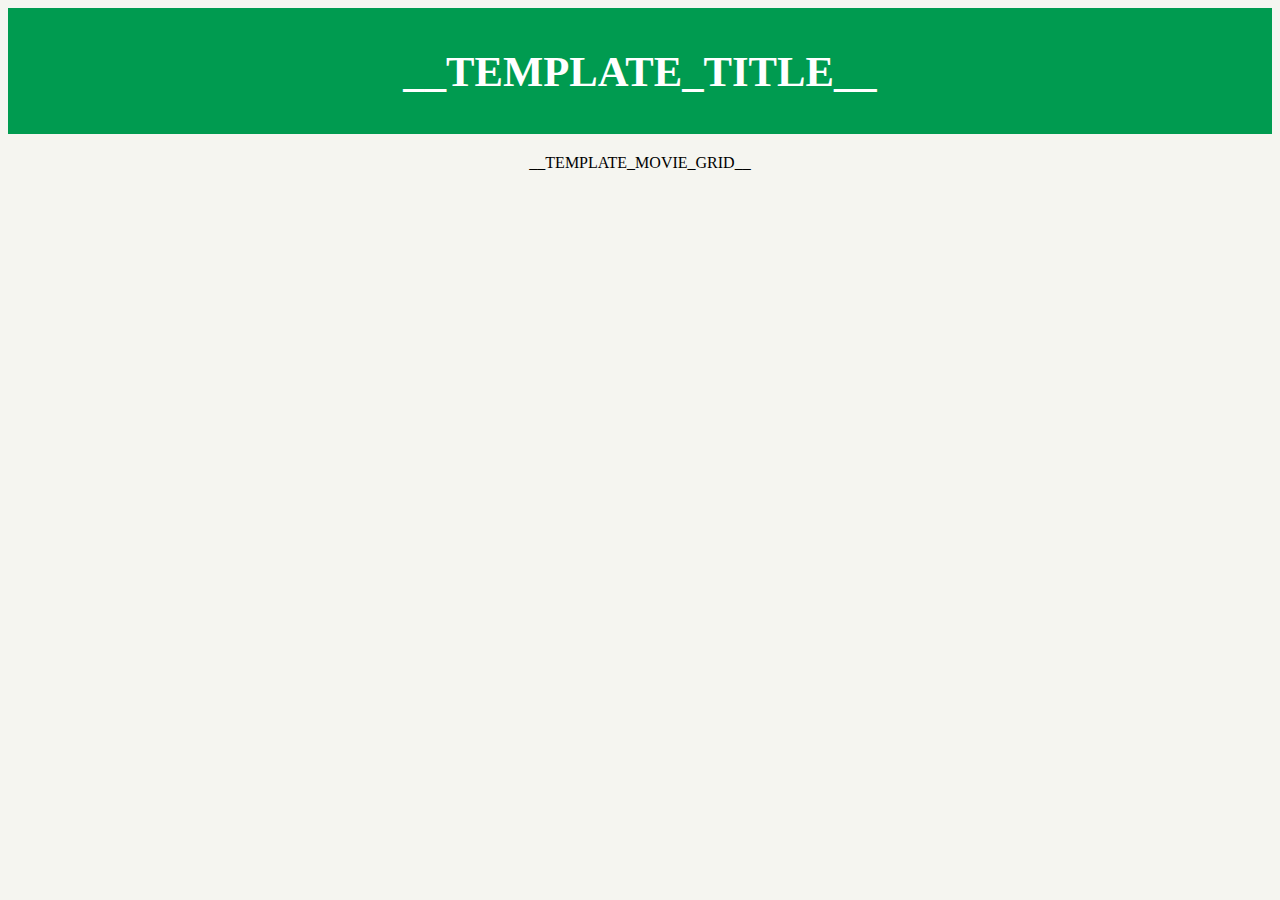
==== static/index_template.html @ a7ae460d "Add Movie Project" ====
<html>
<head>
    <title>My Movie App</title>
    <link rel="stylesheet" href="style.css"/>
</head>
<body>
<div class="list-movies-title">
    <h1>__TEMPLATE_TITLE__</h1>
</div>
<div>
    <ol class="movie-grid">
        __TEMPLATE_MOVIE_GRID__
    </ol>
</div>
</body>
</html>
---- static/style.css ----
body {
  background: #F5F5F0;
  color: black;
  font-family: Monaco;
}

.list-movies-title {
  padding: 10px 0;
  background: #009B50;
  color: white;
  text-align: center;
  font-size: 16pt;
}

.movie-grid {
  list-style-type: none;
  padding: 0;
  margin: 0;
  margin-top: 20px;
  display: flex;
  justify-content: center;
}

.movie-grid li {
  padding: 10px 15px;
  text-align: left;
}

.movie {
  width: 140px;
}

.movie-title,
.movie-year {
  font-size: 0.8em;
  text-align: center;
}

.movie-title {
  margin-top: 10px;
}

.movie-year {
  color: #999;
}

.movie-poster {
    box-shadow: 0 3px 6px rgba(0, 0, 0, 0.16), 0 3px 6px rgba(0, 0, 0, 0.23);
    width: 128px;
    height: 193px;
}
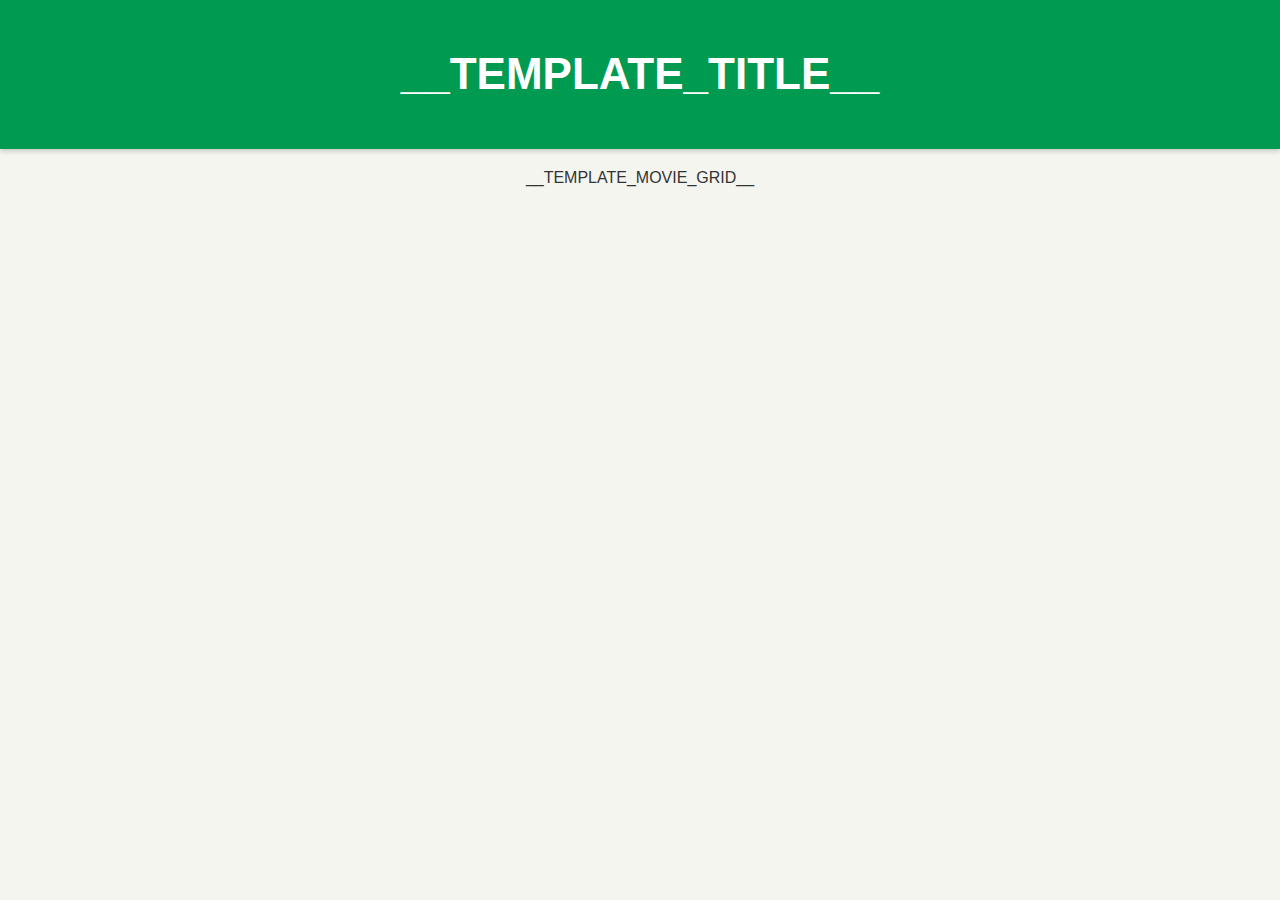
==== commit 6aa41eda: "Add command line arguments and rating functionality. Enhance CSS/HTML for better website display. Im" ====
--- a/static/index_template.html
+++ b/static/index_template.html
@@ -1,16 +1,19 @@
-<html>
+<!DOCTYPE html>
+<html lang="en">
 <head>
-    <title>My Movie App</title>
-    <link rel="stylesheet" href="style.css"/>
+    <meta charset="UTF-8" />
+    <meta name="viewport" content="width=device-width, initial-scale=1.0" />
+    <title>__TEMPLATE_TITLE__</title>
+    <link rel="stylesheet" href="./style.css" />
 </head>
 <body>
-<div class="list-movies-title">
-    <h1>__TEMPLATE_TITLE__</h1>
-</div>
-<div>
-    <ol class="movie-grid">
-        __TEMPLATE_MOVIE_GRID__
-    </ol>
-</div>
+    <header class="list-movies-title">
+        <h1>__TEMPLATE_TITLE__</h1>
+    </header>
+    <main>
+        <ul class="movie-grid">
+            __TEMPLATE_MOVIE_GRID__
+        </ul>
+    </main>
 </body>
 </html>--- a/static/style.css
+++ b/static/style.css
@@ -1,51 +1,121 @@
 body {
   background: #F5F5F0;
-  color: black;
-  font-family: Monaco;
+  color: #333;
+  font-family: 'Helvetica Neue', Arial, sans-serif;
+  margin: 0;
+  padding: 0;
 }
 
-.list-movies-title {
-  padding: 10px 0;
+header.list-movies-title {
+  padding: 20px 0;
   background: #009B50;
   color: white;
   text-align: center;
-  font-size: 16pt;
+  font-size: 22px;
+  box-shadow: 0 2px 5px rgba(0, 0, 0, 0.2);
+}
+
+main {
+  padding: 20px;
 }
 
 .movie-grid {
   list-style-type: none;
   padding: 0;
   margin: 0;
-  margin-top: 20px;
   display: flex;
+  flex-wrap: wrap;
+  gap: 20px; /* Space between grid items */
   justify-content: center;
 }
 
 .movie-grid li {
-  padding: 10px 15px;
-  text-align: left;
+  flex: 1 1 220px; /* Base size of grid items */
+  max-width: 220px; /* Maximum width of a movie item */
+  border-radius: 8px;
+  overflow: hidden;
+  box-shadow: 0 3px 6px rgba(0, 0, 0, 0.16), 0 3px 6px rgba(0, 0, 0, 0.23);
+  background: white;
+  transition: transform 0.3s ease, box-shadow 0.3s ease;
 }
 
-.movie {
-  width: 140px;
+.movie-grid li:hover {
+  transform: translateY(-5px);
+  box-shadow: 0 10px 20px rgba(0, 0, 0, 0.19), 0 6px 6px rgba(0, 0, 0, 0.23);
+}
+
+.movie-poster {
+  width: 100%;
+  height: auto;
+  display: block;
+}
+
+.movie-info {
+  padding: 10px;
+  text-align: center;
 }
 
 .movie-title,
 .movie-year {
-  font-size: 0.8em;
-  text-align: center;
+  margin: 5px 0;
 }
 
 .movie-title {
-  margin-top: 10px;
+  font-weight: bold;
+  font-size: 1em;
 }
 
 .movie-year {
-  color: #999;
+  color: #666;
+  font-size: 0.9em;
 }
 
-.movie-poster {
-    box-shadow: 0 3px 6px rgba(0, 0, 0, 0.16), 0 3px 6px rgba(0, 0, 0, 0.23);
-    width: 128px;
-    height: 193px;
+.movie-note {
+  display: none;
+  position: absolute;
+  bottom: 10px;
+  left: 0;
+  right: 0;
+  background: rgba(0, 0, 0, 0.8);
+  color: white;
+  padding: 5px;
+  text-align: center;
+  font-size: 0.8em;
+  border-radius: 5px;
 }
+
+.movie:hover .movie-note {
+  display: block;
+}
+
+/* Responsive design */
+@media (max-width: 768px) {
+  header.list-movies-title {
+    font-size: 18px;
+  }
+
+  .movie-grid li {
+    flex: 1 1 160px;
+    max-width: 160px;
+  }
+
+  .movie-title,
+  .movie-year {
+    font-size: 0.9em;
+  }
+}
+
+@media (max-width: 480px) {
+  header.list-movies-title {
+    font-size: 16px;
+  }
+
+  .movie-grid li {
+    flex: 1 1 140px;
+    max-width: 140px;
+  }
+
+  .movie-note {
+    font-size: 0.7em;
+  }
+}
